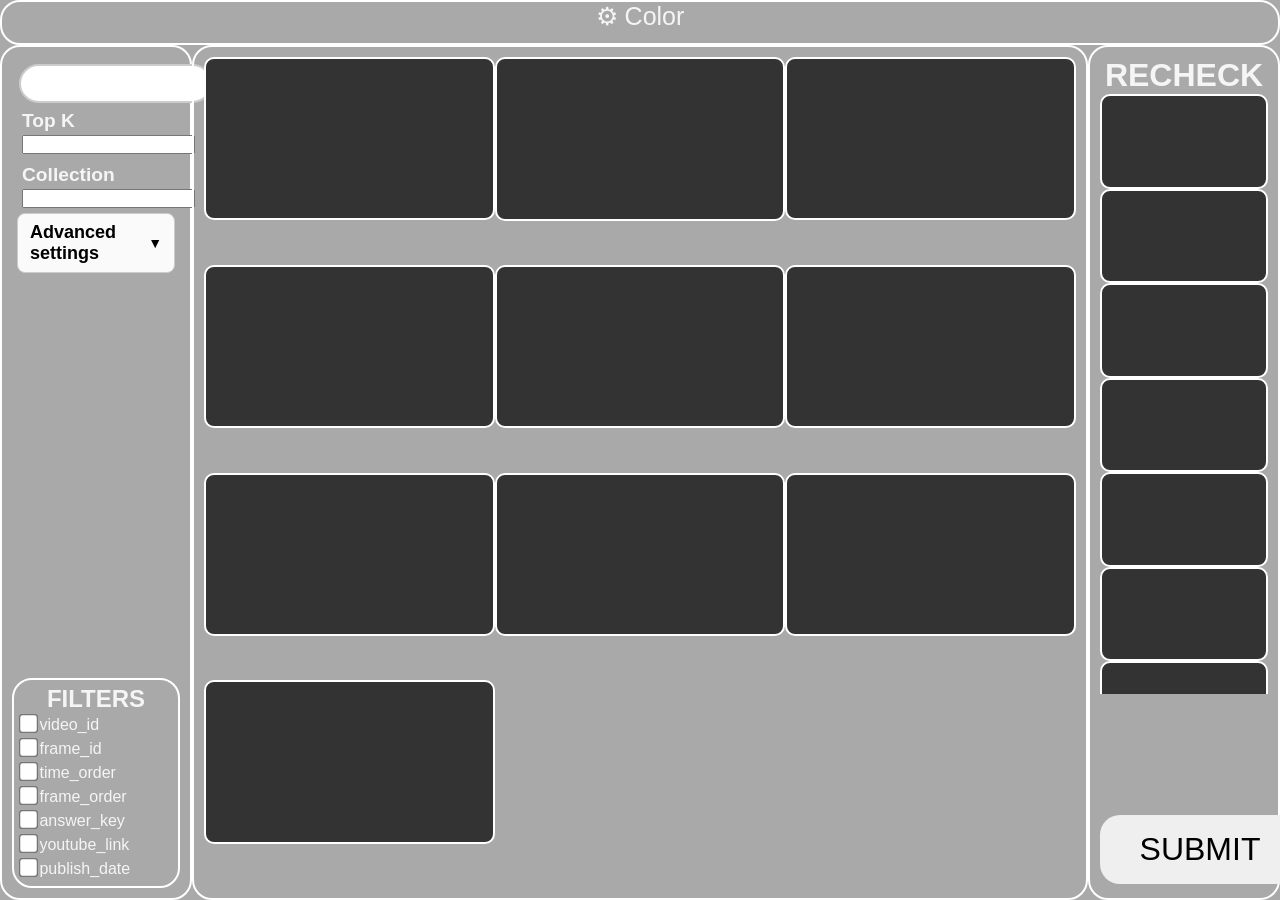
==== web/index.html @ a1ef1ff7 "Chỉnh lại vị trí của filters và thêm phần điền sort metadata khi chọn 1 checkbox" ====
<!DOCTYPE html>
<html lang="en">
    <head>
        <meta charset="UTF-8">
        <title>AIC-25</title>
        <link rel="stylesheet" href="css/style.css">
    </head>

    <body>
        <div class="top-panel">
            <div class="left-buttons">
                <div class="setting" id="btn-open" style="cursor: pointer;"> ⚙ Color </div>
            </div>
            <div id="modal-container">
                <div class="modal" id="modal-demo">
                    <div class="modal-header">
                        <h3>Background Colors</h3>
                        <button id="btn-close"><i class="fa-solid fa-xmark"></i></button>
                    </div>
                    <div class="modal-body">
                        <label>Background Color</label>
                            <span><input type="text" id="mau"></span>
                            <span><input type="submit" id="sub_btn" value="Save"></span>
                    </div>
                </div>
            </div>
        </div>

        <div class="left-panel">
            <div class="search-area">
                <table>
                    <tr>
                        <td>
                            <input type="text" id="key_query" class="search-box">
                        </td>
                        <td>
                            <button type="button" class="search-box" style="cursor: pointer;" id="search_button" onClick="Searching()">🔍</button>
                        </td>
                    </tr>
                </table>
                <div class="param-enter">
                    <label class="label-number">
                        <span>Top K</span>
                        <input type="number" class="num-input" id="topk">
                    </label>
                </div>
                <div class="param-enter">
                    <label class="label-text">
                        <span>Collection</span>
                        <input type="text" class="text-input" id="collection">
                    </label>
                </div>
                <div class="wrapper">
                    <details name="advanced-setting">
                        <summary>Advanced settings</summary>
                        <div class="checkbox-grid">
                            <div class="selection">
                                <label for="search-mode"></label>
                                <select name="search-mode" id="search-mode">
                                    <option value="normal-search">Normal search</option>
                                    <option value="range-search">Range search</option>
                                    <option value="grouping-search">Grouping search</option>
                                </select>                            
                            </div>
                            <div id="range-search" class="hideable">
                                <label for="radius">
                                    <span>Radius</span>
                                    <input id="radius" type="number">
                                </label>

                                <label for="range-filter">
                                    <span>Range filter</span>
                                    <input id="range-filter" type="number">
                                </label>
                            </div>
                            <div id="grouping-search" class="hideable">
                                <label for="group-by-field">
                                    <span>Group by field</span>
                                    <input id="group-by-field" type="text">
                                </label>

                                <label for="group-size">
                                    <span>Group size</span>
                                    <input id="group-size" type="number">
                                </label>

                                <label for="strict-group-size">
                                    <span>Strict group size</span>
                                    <input id="strict-group-size" type="checkbox">
                                </label>
                                
                            </div>
                        </div>
                    </details>
                </div>
            </div>
            <div class="filter-options">
                <p class="title"><strong>FILTERS</strong></p>
                <label for="video_id">
                    <input type="checkbox" id="video_id" class="option">
                    <span class="option-name">video_id</span>
                    <input type="number" class="num-input">
                </label>

                <label for="frame_id">
                    <input type="checkbox" id="frame_id" class="option">
                    <span class="option-name">frame_id</span>
                    <input type="number" class="num-input">
                </label>
                
                <label for="time_order">
                    <input type="checkbox" id="time_order" class="option">
                    <span class="option-name">time_order</span>
                    <input type="number" class="num-input">
                </label>
                
                <label for="frame_order">
                    <input type="checkbox" id="frame_order" class="option">
                    <span class="option-name">frame_order</span>
                    <input type="number" class="num-input">
                </label>

                <label for="answer_key">
                    <input type="checkbox" id="answer_key" class="option">
                    <span class="option-name">answer_key</span>
                    <input type="number" class="num-input">
                </label>

                <label for="youtube_link">
                    <input type="checkbox" id="youtube_link" class="option">
                    <span class="option-name">youtube_link</span>
                    <input type="number" class="num-input">
                </label>

                <label for="publish_date">
                    <input type="checkbox" id="publish_date" class="option">
                    <span class="option-name">publish_date</span>
                    <input type="number" class="num-input">
                </label>
            </div>
        </div>

        <div class="middle-panel">
            <div class="box"><div class="rotate"></div><div class="oval"></div></div>
            <div class="box"><div class="rotate"></div><div class="oval"></div></div>
            <div class="box"><div class="rotate"></div><div class="oval"></div></div>
            <div class="box"><div class="rotate"></div><div class="oval"></div></div>
            <div class="box"><div class="rotate"></div><div class="oval"></div></div>
            <div class="box"><div class="rotate"></div><div class="oval"></div></div>
            <div class="box"><div class="rotate"></div><div class="oval"></div></div>
            <div class="box"><div class="rotate"></div><div class="oval"></div></div>
            <div class="box"><div class="rotate"></div><div class="oval"></div></div>
            <div class="box"><div class="rotate"></div><div class="oval"></div></div>
        </div>

        <div class="right-panel">
            <p class="title"><strong>RECHECK</strong></p>
            <section class="image-display">
                <div class="box"><div class="rotate"></div><div class="oval"></div></div>
                <div class="box"><div class="rotate"></div><div class="oval"></div></div>
                <div class="box"><div class="rotate"></div><div class="oval"></div></div> 
                <div class="box"><div class="rotate"></div><div class="oval"></div></div>      
                <div class="box"><div class="rotate"></div><div class="oval"></div></div> 
                <div class="box"><div class="rotate"></div><div class="oval"></div></div> 
                <div class="box"><div class="rotate"></div><div class="oval"></div></div> 
                <div class="box"><div class="rotate"></div><div class="oval"></div></div> 
            </section>
            <button class='submit-button'>SUBMIT</button>
        </div>

        <script type="text/javascript" src="js/script.js"></script>
    </body>
</html>
---- web/css/style.css ----
* {
    padding: 0;
    margin: 0;
    box-sizing: border-box;
}

:root {
    --numcol: 4
}

.top-setting {grid-area: h;}
.left-panel {grid-area: l;}
.middle-panel {grid-area: m;}
.right-panel {grid-area: r;}

body {
    background-color: #A9A9A9;
    font-family: Arial, sans-serif;
    color: #F5F5F5;
    height: 100vh;
    display: grid;
    grid-template-columns: 15% 70% 15%;
    grid-template-rows: 5% 95%;
    grid-template-areas: 
        "h h h"
        "l m r";
    overflow: hidden;
}

.top-panel {
    border: 2px solid white;
    border-radius: 20px;
    width: 100vw;

    .setting{
        display: flex;
        justify-content: center;
        font-size: 25px;
    }

    button #btn-open {
        background-color: rgb(14, 123, 224);
        color: #fff;
        border: none;
        outline: none;
        padding: 5px 10px;
        cursor: pointer;
        border-radius: 5px;
        box-shadow: 0 2px 4px rgba(0,0,0, 0.3);
    }

    #modal-container {
        position: fixed;
        top: 0;
        left: 0;
        width: 100%;
        background: rgba(0,0,0, 0.5);
        height: 100vh;
        opacity: 0;
        pointer-events: none;
        transition: all 0.3s ease-in-out;
    }

    .modal {
        position: relative;
        top: 0;
        left: 50%;
        transform: translateX(-50%);
        max-width: 500px;
        background: #fff;
        box-shadow: 0 2px 4px rgba(0,0,0, 0.3);
        transition: all 0.25s ease-in-out;
    }

    #modal-container.show {
        opacity: 1;
        pointer-events:all;
        .modal {
            top: 100px;
        }
    }

    .modal-header{
        padding: 20px;
        display: flex;
        justify-content: space-between;
        align-items: center;
        border-bottom: 1px solid #e9ecef;

        h3 {
            margin: 0;
            color: black;
        }

        button#btn-close{
            border: none;
            background: black;
            outline: none;
            font-size: 20px;
            cursor: pointer;
        }
    }

    .modal-body {
        padding: 0px 20px 20px;
        color: black;
    }

    .wrapper {
        font-family: Arial, sans-serif;
        color: #333;
        max-width: 400px;
    }
}

.left-panel {
    border: 2px solid white;
    border-radius: 20px;
    padding: 10px;
    display: flex;
    flex-direction: column;

    .search-area {
        padding: 5px;
        font-size: 1.2em;
        .search-box {
            border: 2px solid #ccc;
            border-radius: 20px;
            padding: 10px;
            word-wrap: break-word;
        }
        .param-enter{
            padding: 5px;
            font-weight: bold;
        }
    }

    details {
        border: 1px solid #ccc;
        border-radius: 8px;
        padding: 8px 12px;
        background: #fafafa;
        color: black;
        
        summary {
            font-size: 18px;
            font-weight: bold;
            cursor: pointer;
            list-style: none;
            position: relative;
            padding-right: 24px;
        }
        summary::after {
            content: "▼";
            position: absolute;
            right: 0;
            top: 50%;
            transform: translateY(-50%);
            font-size: 14px;
            transition: transform 0.3s ease;
        }

        .checkbox-grid {
            margin-top: 10px;
            display: flex;
            flex-direction: column;
            gap: 12px;
            
            label {
                font-size: 1.2em;
            }

            select {
                font-size: 1.05em;
            }

            input[type="number"], input[type="text"] {
                padding: 4px 6px;
                border: 1px solid #ccc;
                border-radius: 4px;
                width: 100px;
            }

            input[type="checkbox"] {
                transform: scale(2);
            }
        }
    }
    details[open] summary::after {
        transform: translateY(-50%) rotate(180deg);
    }

    .filter-options {
        padding: 5px;
        border: 2px solid white;
        border-radius: 20px;
        display: flex;
        flex-direction: column;
        margin-top: auto;
        .title {
            text-align: center;
            font-size: 1.5em;
        }
        label {
            padding: 3px;
            input {
                transform: scale(1.5);
            }
        }
        .num-input {
            width: 50px;
            height: 15px;
            margin-left: 30px;
            margin-top: 5px;
            display: none; 
            font-size: 12px;
        }
        label input[type="checkbox"]:checked ~ .num-input {
            display: inline-block;
        }
    }

}

.middle-panel {
    border: 2px solid white;
    border-radius: 20px;
    padding: 10px;
    display: grid;
    grid-template-columns: repeat(auto-fill, minmax(calc(905px / var(--numcol)), 1fr));
    overflow-x: hidden;
    overflow-y: auto;

    .box {
        background-color: #333;
        border: 2px solid white;
        border-radius: 10px;
        aspect-ratio: 16 / 9;
    }
}

.right-panel {
    border: 2px solid white;
    border-radius: 20px;
    padding: 10px;

    .title {
        font-size: 2em;
        text-align: center;
    }

    .image-display {
        display: grid;
        height: 600px;
        grid-template-columns: 1fr;
        overflow-x: hidden;
        overflow-y: auto;

        .box {
            background-color: #333;
            border: 2px solid white;
            border-radius: 10px;
            aspect-ratio: 16 / 9;
        }
    }

    .submit-button {
        width: 200px;
        font-size: 2em;
        border-radius: 20px;
        border: none;
        position: absolute;
        bottom: 1rem;
        padding: 1rem;
        
}
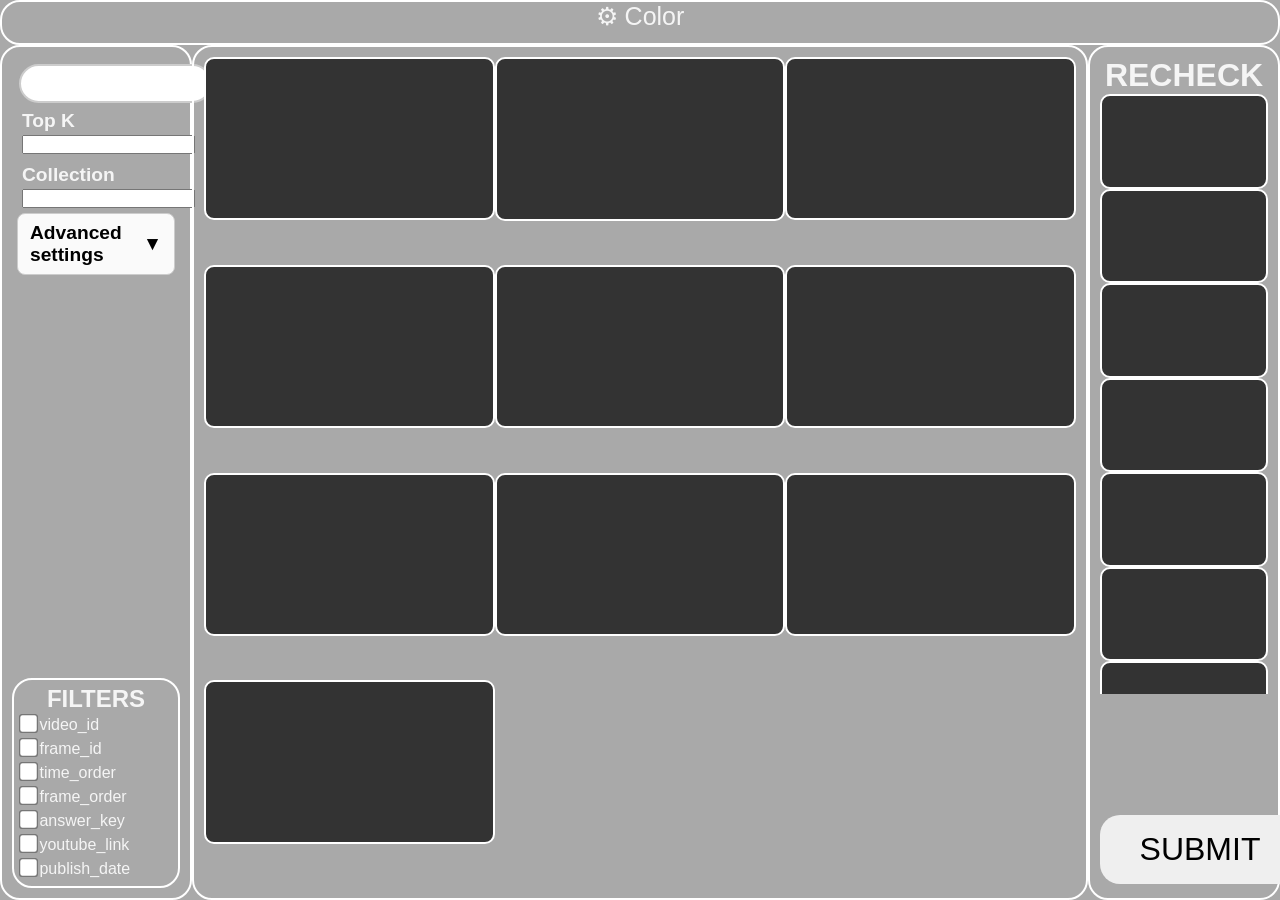
==== commit 37a70449: "chỉnh sửa nhỏ css của web (thanh trái)" ====
--- a/web/index.html
+++ b/web/index.html
@@ -99,43 +99,43 @@
                 <label for="video_id">
                     <input type="checkbox" id="video_id" class="option">
                     <span class="option-name">video_id</span>
-                    <input type="number" class="num-input">
+                    <input type="text" class="text-input">
                 </label>
 
                 <label for="frame_id">
                     <input type="checkbox" id="frame_id" class="option">
                     <span class="option-name">frame_id</span>
-                    <input type="number" class="num-input">
+                    <input type="text" class="text-input">
                 </label>
                 
                 <label for="time_order">
                     <input type="checkbox" id="time_order" class="option">
                     <span class="option-name">time_order</span>
-                    <input type="number" class="num-input">
+                    <input type="text" class="text-input">
                 </label>
                 
                 <label for="frame_order">
                     <input type="checkbox" id="frame_order" class="option">
                     <span class="option-name">frame_order</span>
-                    <input type="number" class="num-input">
+                    <input type="text" class="text-input">
                 </label>
 
                 <label for="answer_key">
                     <input type="checkbox" id="answer_key" class="option">
                     <span class="option-name">answer_key</span>
-                    <input type="number" class="num-input">
+                    <input type="text" class="text-input">
                 </label>
 
                 <label for="youtube_link">
                     <input type="checkbox" id="youtube_link" class="option">
                     <span class="option-name">youtube_link</span>
-                    <input type="number" class="num-input">
+                    <input type="text" class="text-input">
                 </label>
 
                 <label for="publish_date">
                     <input type="checkbox" id="publish_date" class="option">
                     <span class="option-name">publish_date</span>
-                    <input type="number" class="num-input">
+                    <input type="text" class="text-input">
                 </label>
             </div>
         </div>
--- a/web/css/style.css
+++ b/web/css/style.css
@@ -143,7 +143,6 @@
         color: black;
         
         summary {
-            font-size: 18px;
             font-weight: bold;
             cursor: pointer;
             list-style: none;
@@ -156,33 +155,33 @@
             right: 0;
             top: 50%;
             transform: translateY(-50%);
-            font-size: 14px;
             transition: transform 0.3s ease;
         }
 
         .checkbox-grid {
-            margin-top: 10px;
-            display: flex;
+            padding: 5px;
+            display: block;
             flex-direction: column;
             gap: 12px;
             
+            select {
+                font-size: 18px;
+            }
+
             label {
-                font-size: 1.2em;
-            }
-
-            select {
-                font-size: 1.05em;
+                padding: 5px;
+                font-size: 16px;
             }
 
             input[type="number"], input[type="text"] {
-                padding: 4px 6px;
+                padding: 4px 4px;
                 border: 1px solid #ccc;
                 border-radius: 4px;
                 width: 100px;
             }
 
             input[type="checkbox"] {
-                transform: scale(2);
+                transform: scale(1.5);
             }
         }
     }
@@ -207,16 +206,16 @@
                 transform: scale(1.5);
             }
         }
-        .num-input {
-            width: 50px;
+        .text-input {
+            width: 100px;
             height: 15px;
-            margin-left: 30px;
+            margin-left: 40px;
             margin-top: 5px;
             display: none; 
-            font-size: 12px;
-        }
-        label input[type="checkbox"]:checked ~ .num-input {
-            display: inline-block;
+            font-size: 10px;
+        }
+        label input[type="checkbox"]:checked ~ .text-input {
+            display: block;
         }
     }
 
@@ -272,5 +271,5 @@
         position: absolute;
         bottom: 1rem;
         padding: 1rem;
-        
-}
+    }
+}
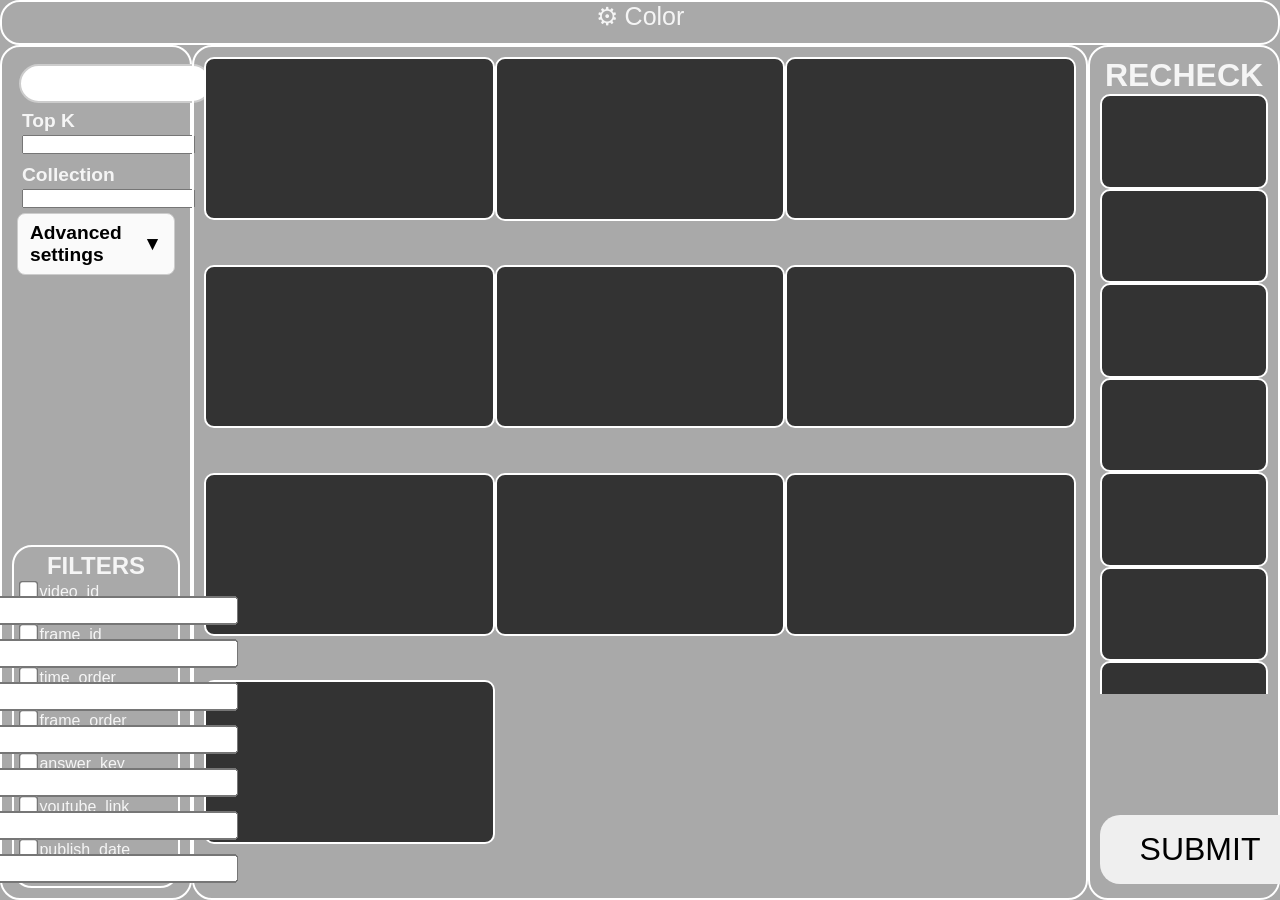
==== commit 9c47d5a9: "Chỉnh sửa chi tiết nhỏ trong file js" ====
--- a/web/index.html
+++ b/web/index.html
@@ -34,7 +34,7 @@
                             <input type="text" id="key_query" class="search-box">
                         </td>
                         <td>
-                            <button type="button" class="search-box" style="cursor: pointer;" id="search_button" onClick="Searching()">🔍</button>
+                            <button type="button" class="search-box" style="cursor: pointer;" id="search_button" onClick="Searching_1()">🔍</button>
                         </td>
                     </tr>
                 </table>
@@ -99,43 +99,43 @@
                 <label for="video_id">
                     <input type="checkbox" id="video_id" class="option">
                     <span class="option-name">video_id</span>
-                    <input type="text" class="text-input">
+                    <input type="number" class="num-input">
                 </label>
 
                 <label for="frame_id">
                     <input type="checkbox" id="frame_id" class="option">
                     <span class="option-name">frame_id</span>
-                    <input type="text" class="text-input">
+                    <input type="number" class="num-input">
                 </label>
                 
                 <label for="time_order">
                     <input type="checkbox" id="time_order" class="option">
                     <span class="option-name">time_order</span>
-                    <input type="text" class="text-input">
+                    <input type="number" class="num-input">
                 </label>
                 
                 <label for="frame_order">
                     <input type="checkbox" id="frame_order" class="option">
                     <span class="option-name">frame_order</span>
-                    <input type="text" class="text-input">
+                    <input type="number" class="num-input">
                 </label>
 
                 <label for="answer_key">
                     <input type="checkbox" id="answer_key" class="option">
                     <span class="option-name">answer_key</span>
-                    <input type="text" class="text-input">
+                    <input type="number" class="num-input">
                 </label>
 
                 <label for="youtube_link">
                     <input type="checkbox" id="youtube_link" class="option">
                     <span class="option-name">youtube_link</span>
-                    <input type="text" class="text-input">
+                    <input type="number" class="num-input">
                 </label>
 
                 <label for="publish_date">
                     <input type="checkbox" id="publish_date" class="option">
                     <span class="option-name">publish_date</span>
-                    <input type="text" class="text-input">
+                    <input type="number" class="num-input">
                 </label>
             </div>
         </div>
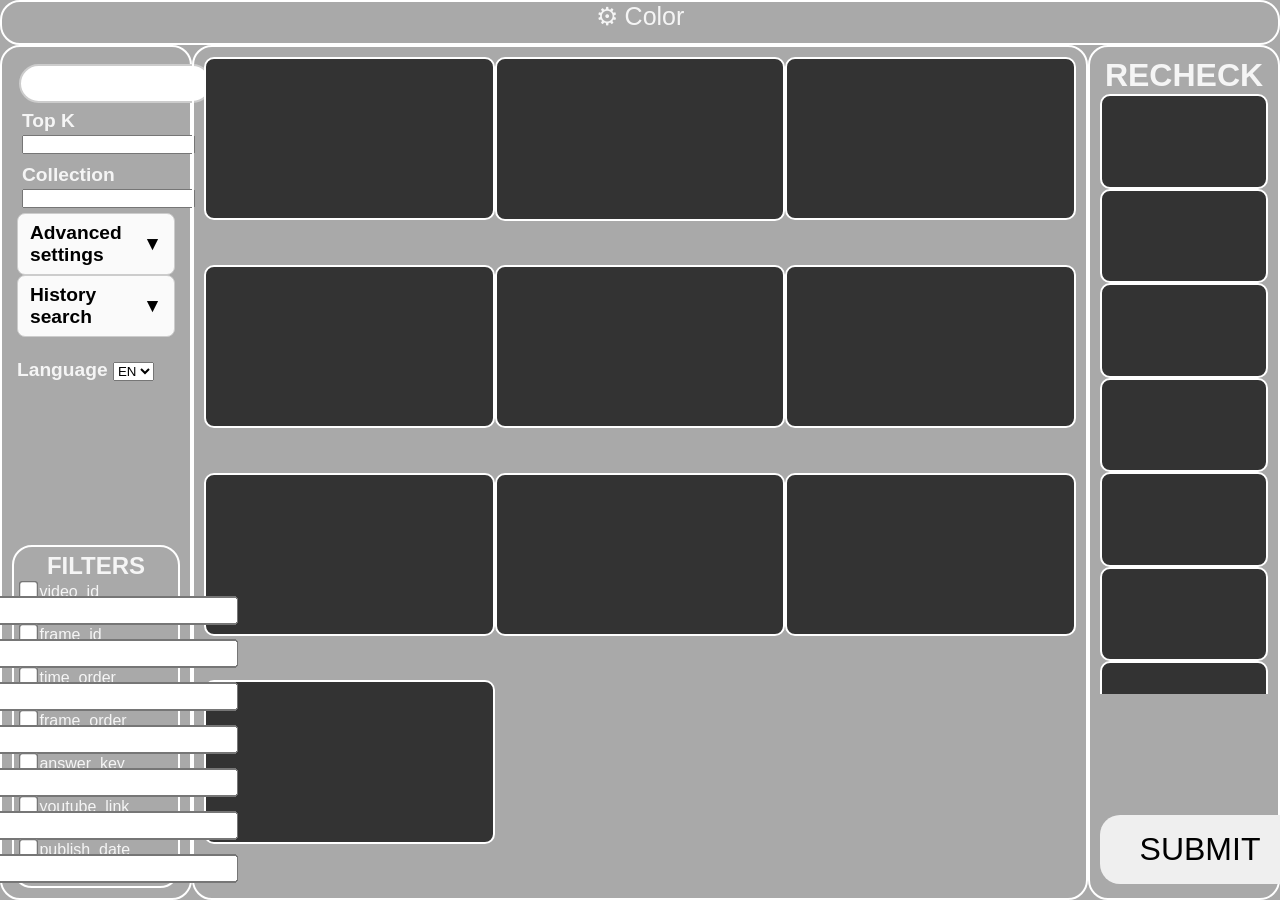
==== commit 1b7ff945: "thêm thanh lịch sử tìm kiếm và chỉnh ngôn ngữ" ====
--- a/web/index.html
+++ b/web/index.html
@@ -34,7 +34,7 @@
                             <input type="text" id="key_query" class="search-box">
                         </td>
                         <td>
-                            <button type="button" class="search-box" style="cursor: pointer;" id="search_button" onClick="Searching_1()">🔍</button>
+                            <button type="button" class="search-box" style="cursor: pointer;" id="search_button" onClick="Searching()">🔍</button>
                         </td>
                     </tr>
                 </table>
@@ -92,7 +92,17 @@
                             </div>
                         </div>
                     </details>
+                    <div class="wrapper">
+                        <details name="advanced-setting">   
+                            <summary>History search</summary>
+                        </details>
+                    </div>
                 </div>
+                <br>
+                <label for="language" style="font-weight:bold;">Language</label>                <select id="language" name="language">
+                    <option value="en"> EN </option>
+                    <option value="vn"> VN </option>
+                </select>   
             </div>
             <div class="filter-options">
                 <p class="title"><strong>FILTERS</strong></p>
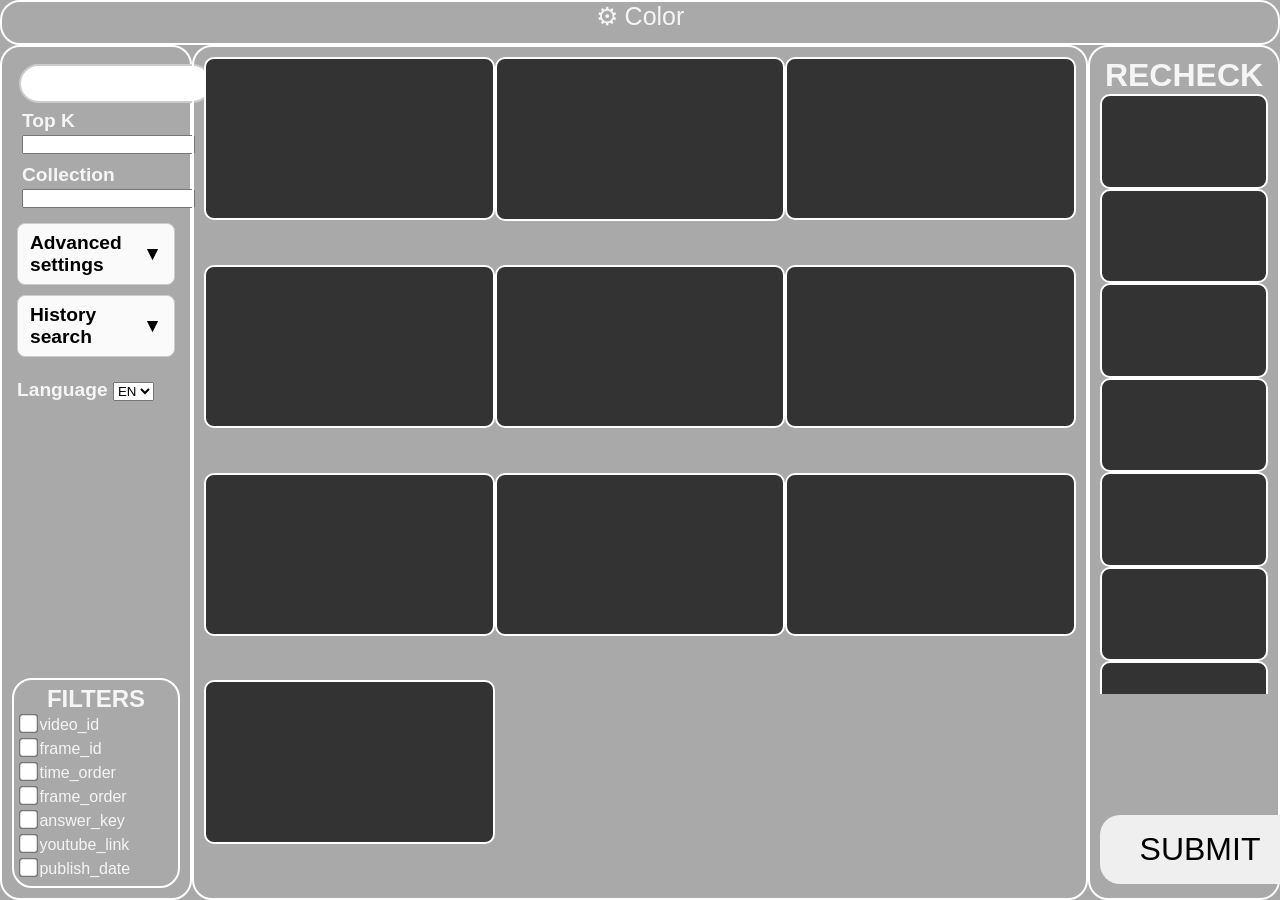
==== commit 58ddd7ce: "Merge branch 'main' of https://github.com/phamductuan3300/AIC" ====
--- a/web/index.html
+++ b/web/index.html
@@ -109,43 +109,43 @@
                 <label for="video_id">
                     <input type="checkbox" id="video_id" class="option">
                     <span class="option-name">video_id</span>
-                    <input type="number" class="num-input">
+                    <input type="text" class="text-input">
                 </label>
 
                 <label for="frame_id">
                     <input type="checkbox" id="frame_id" class="option">
                     <span class="option-name">frame_id</span>
-                    <input type="number" class="num-input">
+                    <input type="text" class="text-input">
                 </label>
                 
                 <label for="time_order">
                     <input type="checkbox" id="time_order" class="option">
                     <span class="option-name">time_order</span>
-                    <input type="number" class="num-input">
+                    <input type="text" class="text-input">
                 </label>
                 
                 <label for="frame_order">
                     <input type="checkbox" id="frame_order" class="option">
                     <span class="option-name">frame_order</span>
-                    <input type="number" class="num-input">
+                    <input type="text" class="text-input">
                 </label>
 
                 <label for="answer_key">
                     <input type="checkbox" id="answer_key" class="option">
                     <span class="option-name">answer_key</span>
-                    <input type="number" class="num-input">
+                    <input type="text" class="text-input">
                 </label>
 
                 <label for="youtube_link">
                     <input type="checkbox" id="youtube_link" class="option">
                     <span class="option-name">youtube_link</span>
-                    <input type="number" class="num-input">
+                    <input type="text" class="text-input">
                 </label>
 
                 <label for="publish_date">
                     <input type="checkbox" id="publish_date" class="option">
                     <span class="option-name">publish_date</span>
-                    <input type="number" class="num-input">
+                    <input type="text" class="text-input">
                 </label>
             </div>
         </div>
--- a/web/css/style.css
+++ b/web/css/style.css
@@ -141,6 +141,7 @@
         padding: 8px 12px;
         background: #fafafa;
         color: black;
+        margin-top: 10px;
         
         summary {
             font-weight: bold;
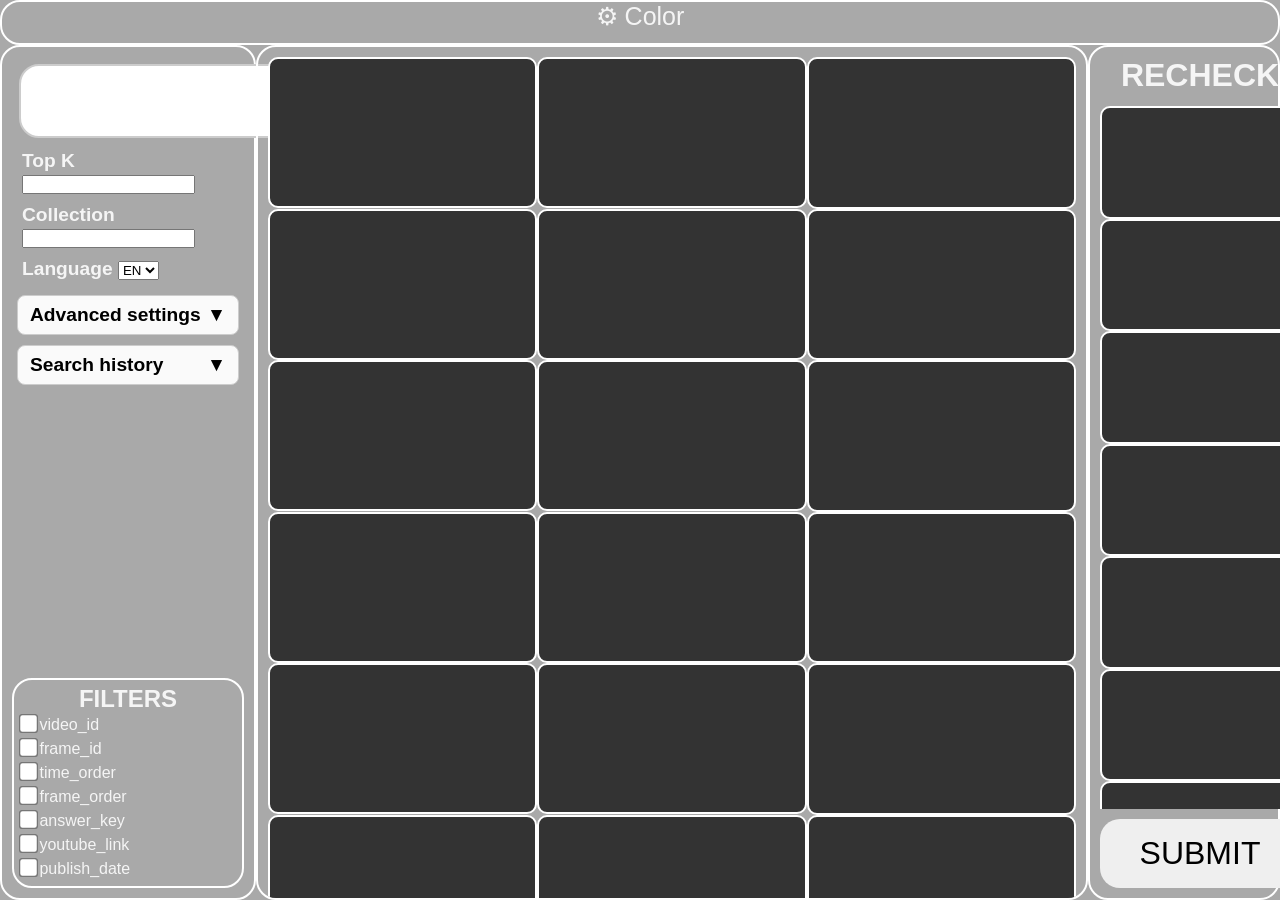
==== commit dfe78654: "chỉnh sửa bố cục của web; chỉnh lại khung điền query" ====
--- a/web/index.html
+++ b/web/index.html
@@ -31,30 +31,50 @@
                 <table>
                     <tr>
                         <td>
-                            <input type="text" id="key_query" class="search-box">
+                            <textarea name="key_query" id="key_query" class="search-input" rows="4" cols="30"></textarea>
                         </td>
                         <td>
-                            <button type="button" class="search-box" style="cursor: pointer;" id="search_button" onClick="Searching()">🔍</button>
+                            <button type="button" class="search-button" id="search_button" onClick="Searching()">🔍</button>
                         </td>
                     </tr>
                 </table>
+
                 <div class="param-enter">
-                    <label class="label-number">
+                    <label for="topk">
                         <span>Top K</span>
-                        <input type="number" class="num-input" id="topk">
+                        <input type="number"id="topk">
                     </label>
                 </div>
+
                 <div class="param-enter">
-                    <label class="label-text">
+                    <label for="collection">
                         <span>Collection</span>
-                        <input type="text" class="text-input" id="collection">
+                        <input type="text" id="collection">
                     </label>
                 </div>
+
+                <div class="param-enter">
+                    <label for="language">
+                        <span>Language</span>
+                        <select id="language" name="language">
+                            <option value="eng"> EN </option>
+                            <option value="vie"> VN </option>
+                        </select>   
+                    </label>
+                </div>
+
                 <div class="wrapper">
                     <details name="advanced-setting">
                         <summary>Advanced settings</summary>
-                        <div class="checkbox-grid">
-                            <div class="selection">
+                        <div class="advanced-settings">
+                            <div class="param-enter">
+                                <label for="ef">
+                                    <span>ef</span>
+                                    <input id="ef" type="number">
+                                </label>
+                            </div>
+
+                            <div class="param-enter">
                                 <label for="search-mode"></label>
                                 <select name="search-mode" id="search-mode">
                                     <option value="normal-search">Normal search</option>
@@ -63,46 +83,51 @@
                                 </select>                            
                             </div>
                             <div id="range-search" class="hideable">
-                                <label for="radius">
-                                    <span>Radius</span>
-                                    <input id="radius" type="number">
-                                </label>
-
-                                <label for="range-filter">
-                                    <span>Range filter</span>
-                                    <input id="range-filter" type="number">
-                                </label>
+                                <div class="param-enter">
+                                    <label for="radius">
+                                        <span>Radius</span>
+                                        <input id="radius" type="number">
+                                    </label>
+                                </div>
+
+                                <div class="param-enter">
+                                    <label for="range-filter">
+                                        <span>Range filter</span>
+                                        <input id="range-filter" type="number">
+                                    </label>
+                                </div>
                             </div>
                             <div id="grouping-search" class="hideable">
-                                <label for="group-by-field">
-                                    <span>Group by field</span>
-                                    <input id="group-by-field" type="text">
-                                </label>
-
-                                <label for="group-size">
-                                    <span>Group size</span>
-                                    <input id="group-size" type="number">
-                                </label>
-
+                                <div class="param-enter">
+                                    <label for="group-by-field">
+                                        <span>Group by field</span>
+                                        <input id="group-by-field" type="text">
+                                    </label>
+                                </div>
+
+                                <div class="param-enter">
+                                    <label for="group-size">
+                                        <span>Group size</span>
+                                        <input id="group-size" type="number">
+                                    </label>
+                                </div>
+
+                                <div class="param-enter">
                                 <label for="strict-group-size">
                                     <span>Strict group size</span>
                                     <input id="strict-group-size" type="checkbox">
                                 </label>
-                                
+                                </div>
                             </div>
                         </div>
                     </details>
                     <div class="wrapper">
-                        <details name="advanced-setting">   
-                            <summary>History search</summary>
+                        <details name="search-history">   
+                            <summary>Search history</summary>
                         </details>
                     </div>
                 </div>
                 <br>
-                <label for="language" style="font-weight:bold;">Language</label>                <select id="language" name="language">
-                    <option value="en"> EN </option>
-                    <option value="vn"> VN </option>
-                </select>   
             </div>
             <div class="filter-options">
                 <p class="title"><strong>FILTERS</strong></p>
@@ -151,20 +176,30 @@
         </div>
 
         <div class="middle-panel">
-            <div class="box"><div class="rotate"></div><div class="oval"></div></div>
-            <div class="box"><div class="rotate"></div><div class="oval"></div></div>
-            <div class="box"><div class="rotate"></div><div class="oval"></div></div>
-            <div class="box"><div class="rotate"></div><div class="oval"></div></div>
-            <div class="box"><div class="rotate"></div><div class="oval"></div></div>
-            <div class="box"><div class="rotate"></div><div class="oval"></div></div>
-            <div class="box"><div class="rotate"></div><div class="oval"></div></div>
-            <div class="box"><div class="rotate"></div><div class="oval"></div></div>
-            <div class="box"><div class="rotate"></div><div class="oval"></div></div>
-            <div class="box"><div class="rotate"></div><div class="oval"></div></div>
+            <div class="box"></div>
+            <div class="box"></div>
+            <div class="box"></div>
+            <div class="box"></div>
+            <div class="box"></div>
+            <div class="box"></div>
+            <div class="box"></div>
+            <div class="box"></div>
+            <div class="box"></div>
+            <div class="box"></div>
+            <div class="box"></div>
+            <div class="box"></div>
+            <div class="box"></div>
+            <div class="box"></div>
+            <div class="box"></div>
+            <div class="box"></div>
+            <div class="box"></div>
+            <div class="box"></div>
+            <div class="box"></div>
+            <div class="box"></div>
         </div>
 
         <div class="right-panel">
-            <p class="title"><strong>RECHECK</strong></p>
+            <span class="title"><strong>RECHECK</strong></span>
             <section class="image-display">
                 <div class="box"><div class="rotate"></div><div class="oval"></div></div>
                 <div class="box"><div class="rotate"></div><div class="oval"></div></div>
--- a/web/css/style.css
+++ b/web/css/style.css
@@ -19,7 +19,7 @@
     color: #F5F5F5;
     height: 100vh;
     display: grid;
-    grid-template-columns: 15% 70% 15%;
+    grid-template-columns: 20% 65% 15%;
     grid-template-rows: 5% 95%;
     grid-template-areas: 
         "h h h"
@@ -123,71 +123,67 @@
     .search-area {
         padding: 5px;
         font-size: 1.2em;
-        .search-box {
+
+        .search-input, .search-button {
             border: 2px solid #ccc;
             border-radius: 20px;
-            padding: 10px;
-            word-wrap: break-word;
+            padding: 5px;
+            cursor: pointer;
         }
         .param-enter{
             padding: 5px;
             font-weight: bold;
         }
-    }
-
-    details {
-        border: 1px solid #ccc;
-        border-radius: 8px;
-        padding: 8px 12px;
-        background: #fafafa;
-        color: black;
-        margin-top: 10px;
-        
-        summary {
-            font-weight: bold;
-            cursor: pointer;
-            list-style: none;
-            position: relative;
-            padding-right: 24px;
-        }
-        summary::after {
-            content: "▼";
-            position: absolute;
-            right: 0;
-            top: 50%;
-            transform: translateY(-50%);
-            transition: transform 0.3s ease;
-        }
-
-        .checkbox-grid {
-            padding: 5px;
-            display: block;
-            flex-direction: column;
-            gap: 12px;
+
+        details {
+            border: 1px solid #ccc;
+            border-radius: 8px;
+            padding: 8px 12px;
+            background: #fafafa;
+            color: black;
+            margin-top: 10px;
             
-            select {
-                font-size: 18px;
-            }
-
-            label {
-                padding: 5px;
-                font-size: 16px;
-            }
-
-            input[type="number"], input[type="text"] {
-                padding: 4px 4px;
-                border: 1px solid #ccc;
-                border-radius: 4px;
-                width: 100px;
-            }
-
-            input[type="checkbox"] {
-                transform: scale(1.5);
-            }
-        }
-    }
-    details[open] summary::after {
-        transform: translateY(-50%) rotate(180deg);
+            summary {
+                font-weight: bold;
+                cursor: pointer;
+                list-style: none;
+                position: relative;
+                padding-right: 24px;
+            }
+            summary::after {
+                content: "▼";
+                position: absolute;
+                right: 0;
+                top: 50%;
+                transform: translateY(-50%);
+                transition: transform 0.3s ease;
+            }
+    
+            .advanced-settings {
+                select {
+                    font-size: 18px;
+                }
+    
+                label {
+                    padding-top: 2px;
+                    font-size: 16px;
+                }
+    
+                input[type="number"], input[type="text"] {
+                    padding: 4px 4px;
+                    border: 1px solid #ccc;
+                    border-radius: 4px;
+                    width: 100px;
+                }
+    
+                input[type="checkbox"] {
+                    transform: scale(1.5);
+                }
+            }
+        }
+        details[open] summary::after {
+            transform: translateY(-50%) rotate(180deg);
+        }
     }
 
     .filter-options {
@@ -243,6 +239,9 @@
     border: 2px solid white;
     border-radius: 20px;
     padding: 10px;
+    display: grid;
+    grid-template-rows: 1fr 18fr 1fr;
+    row-gap: 10px;
 
     .title {
         font-size: 2em;
@@ -251,7 +250,6 @@
 
     .image-display {
         display: grid;
-        height: 600px;
         grid-template-columns: 1fr;
         overflow-x: hidden;
         overflow-y: auto;
@@ -269,8 +267,6 @@
         font-size: 2em;
         border-radius: 20px;
         border: none;
-        position: absolute;
-        bottom: 1rem;
         padding: 1rem;
     }
 }
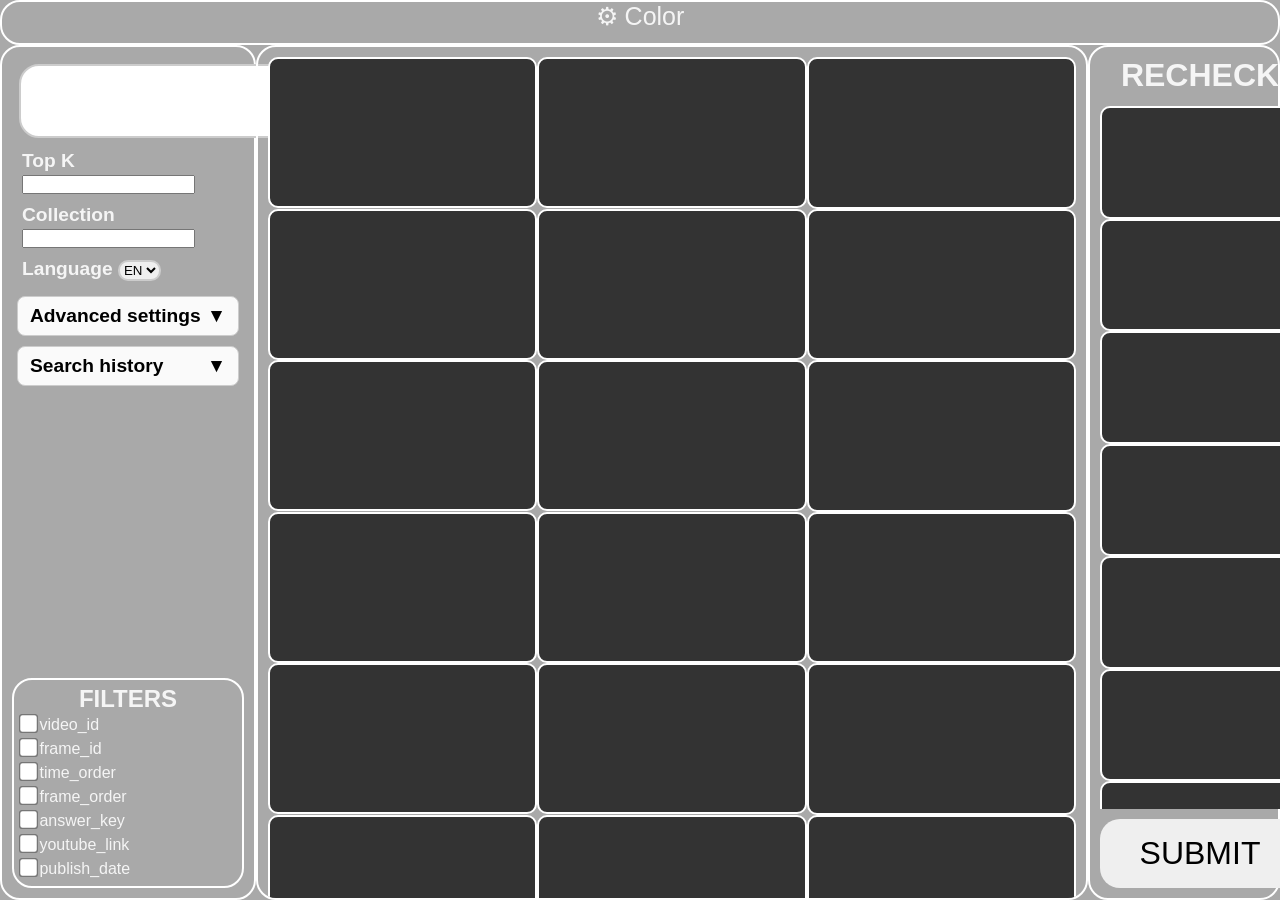
==== commit 84969c9f: "thêm dùng func Python từ JS; chỉnh sửa search() trong file utils" ====
--- a/web/index.html
+++ b/web/index.html
@@ -2,8 +2,11 @@
 <html lang="en">
     <head>
         <meta charset="UTF-8">
-        <title>AIC-25</title>
-        <link rel="stylesheet" href="css/style.css">
+        <meta name="author" content="Team TH3N">
+        <meta name="description" content="A web for image search and display at ease">
+        <meta name="viewport" content="width=device-width, initial-scale=1.0">
+        <title>Team TH3N's image search web</title>
+        <link rel="stylesheet" href="css/style.css" type="text/css">
     </head>
 
     <body>
--- a/web/css/style.css
+++ b/web/css/style.css
@@ -119,6 +119,11 @@
     padding: 10px;
     display: flex;
     flex-direction: column;
+
+    select {
+        border: 2px solid #ccc;
+        border-radius: 10px;
+    }
 
     .search-area {
         padding: 5px;
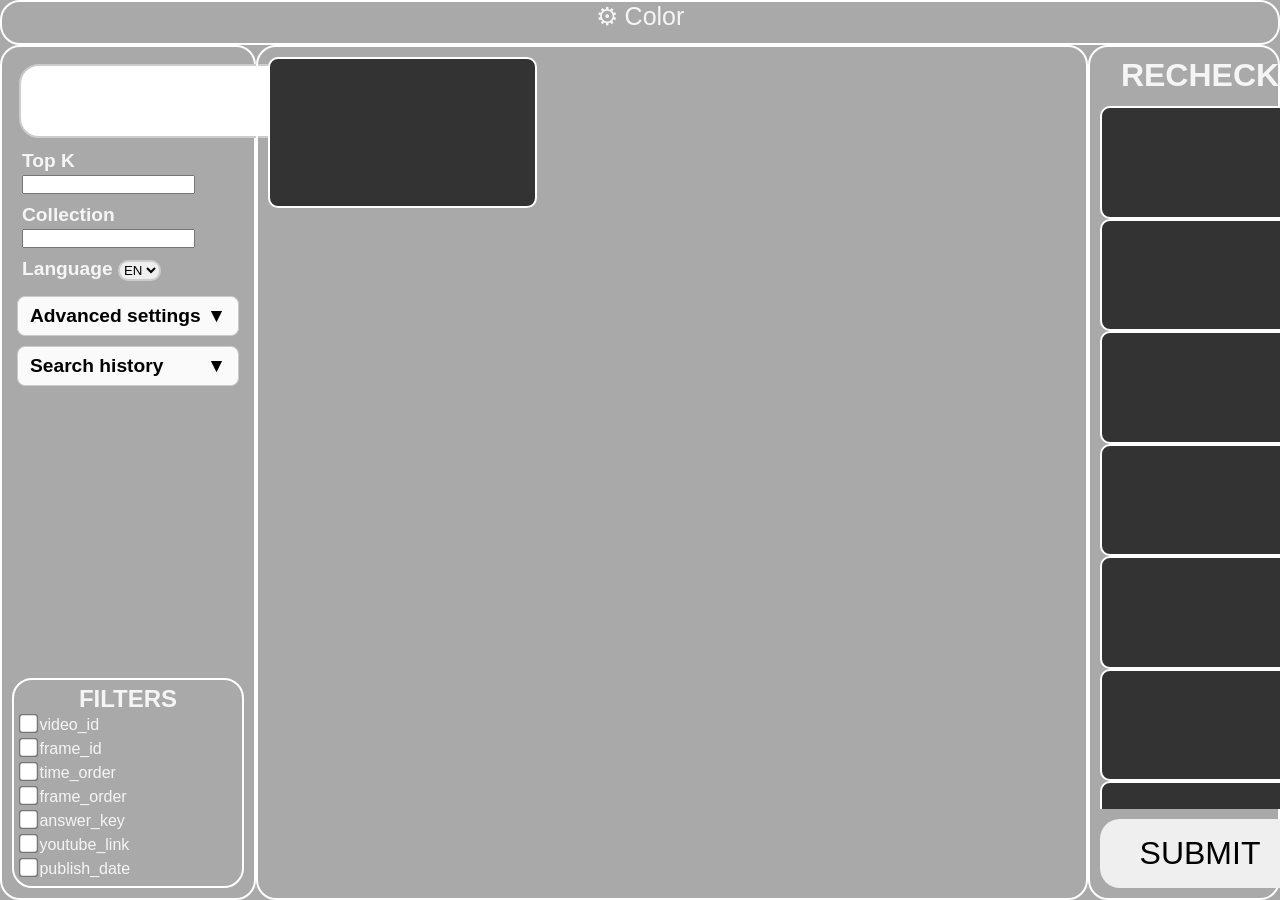
==== commit 4dee854c: "thêm animation" ====
--- a/web/index.html
+++ b/web/index.html
@@ -180,25 +180,13 @@
 
         <div class="middle-panel">
             <div class="box"></div>
-            <div class="box"></div>
-            <div class="box"></div>
-            <div class="box"></div>
-            <div class="box"></div>
-            <div class="box"></div>
-            <div class="box"></div>
-            <div class="box"></div>
-            <div class="box"></div>
-            <div class="box"></div>
-            <div class="box"></div>
-            <div class="box"></div>
-            <div class="box"></div>
-            <div class="box"></div>
-            <div class="box"></div>
-            <div class="box"></div>
-            <div class="box"></div>
-            <div class="box"></div>
-            <div class="box"></div>
-            <div class="box"></div>
+                <div class="tag-video_id"></div>
+                <div class="tag-frame_id"></div>
+                <div class="tag-time_order"></div>
+                <div class="tag-frame_order"></div>
+                <div class="tag-answer_key"></div>
+                <div class="tag-youtube_link"></div>
+                <div class="tag-publish_date"></div>
         </div>
 
         <div class="right-panel">
